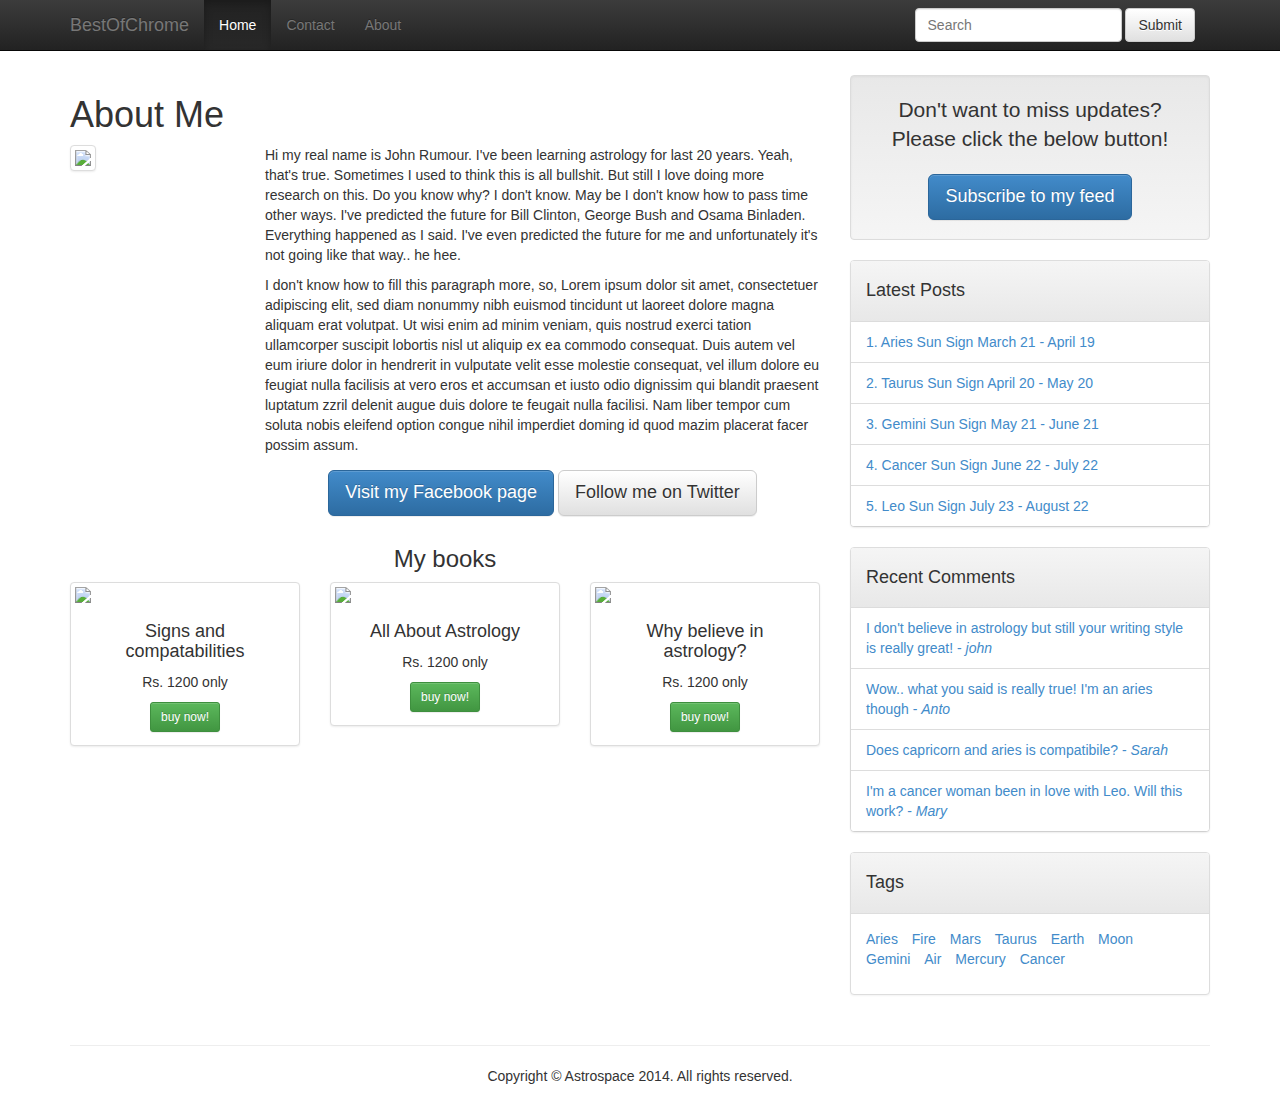
==== about.html @ b5005a7d "Add about, contact and singlepost" ====
<!DOCTYPE html>
<html lang="en">

<head>
  <meta charset="utf-8">
  <meta name="viewport" content="width=device-width, initial-scale=1.0">
  <meta name="description" content="BestOfChrome">
  <meta name="author" content="info@bestofchrome.com">
  <title>Home</title>
  <!-- Bootstrap CSS file -->
  <link href="css/bootstrap.min.css" rel="stylesheet" />
  <link href="css/bootstrap-theme.min.css" rel="stylesheet" />
  <link href="css/blog.css" rel="stylesheet" />

</head>

<body>
  <header class="navbar navbar-inverse navbar-fixed-top bs-docs-nav" role="banner">
    <div class="container">
      <div class="navbar-header">
        <button class="navbar-toggle" type="button" data-toggle="collapse" data-target=".bs-navbar-collapse">
          <span class="sr-only">Toggle navigation</span>
          <span class="icon-bar"></span>
          <span class="icon-bar"></span>
          <span class="icon-bar"></span>
        </button>
        <a href="index.html" class="navbar-brand">BestOfChrome</a>
      </div>
      <nav class="collapse navbar-collapse bs-navbar-collapse" role="navigation">
        <form class="navbar-form navbar-right" role="search">
          <div class="form-group">
            <input type="text" class="form-control" placeholder="Search">
          </div>
          <button type="submit" class="btn btn-default">Submit</button>
        </form>
        <ul class="nav navbar-nav">
          <li class="active"><a href="index.html">Home</a>
          </li>
          <li><a href="contact.html">Contact</a>
          </li>
          <li><a href="about.html">About</a>
          </li>
        </ul>
      </nav>
    </div>
  </header>

  <div id="body" class="container">
    <div class="row">
      <div class="col-md-8">
        <h1>About Me</h1>
        <div class="row">
          <div class="col-md-3 col-sm-3">
            <img class="img-thumbnail img-responsive photo" src="http://placehold.it/300x350" />
          </div>
          <div class="col-md-9 col-sm-9">
            <p>
              Hi my real name is John Rumour. I've been learning astrology for last 20 years. Yeah, that's true. Sometimes I used to think this is all bullshit. But still I love doing more research on this. Do you know why? I don't know. May be I don't know how to pass time other ways. I've predicted the future for Bill Clinton, George Bush and Osama Binladen. Everything happened as I said. I've even predicted the future for me and unfortunately it's not going like that way.. he hee.
            </p>

            <p>
              I don't know how to fill this paragraph more, so, Lorem ipsum dolor sit amet, consectetuer adipiscing elit, sed diam nonummy nibh euismod tincidunt ut laoreet dolore magna aliquam erat volutpat. Ut wisi enim ad minim veniam, quis nostrud exerci tation ullamcorper suscipit lobortis nisl ut aliquip ex ea commodo consequat. Duis autem vel eum iriure dolor in hendrerit in vulputate velit esse molestie consequat, vel illum dolore eu feugiat nulla facilisis at vero eros et accumsan et iusto odio dignissim qui blandit praesent luptatum zzril delenit augue duis dolore te feugait nulla facilisi. Nam liber tempor cum soluta nobis eleifend option congue nihil imperdiet doming id quod mazim placerat facer possim assum.
            </p>
            <p class="social-buttons text-center">
              <button type="button" class="btn btn-primary btn-lg">Visit my Facebook page</button>
              <button type="button" class="btn btn-default btn-lg">Follow me on Twitter</button>
            </p>
          </div>
        </div>
        <h3 class="text-center">
          My books
        </h3>
        <div class="row">
          <div class="col-md-4">
            <div class="thumbnail">
              <a href="#">
                <img src="http://placehold.it/300x450" class="img-responsive" />
              </a>
              <div class="caption text-center">
                <h4>Signs and compatabilities</h4>
                <p>
                  Rs. 1200 only
                </p>
                <button class="btn btn-sm btn-success">buy now!</button>
              </div>
            </div>
          </div>
          <div class="col-md-4">
            <div class="thumbnail">
              <a href="#">
                <img src="http://placehold.it/300x450" class="img-responsive" />
              </a>
              <div class="caption text-center">
                <h4>All About Astrology</h4>
                <p>
                  Rs. 1200 only
                </p>
                <button class="btn btn-sm btn-success">buy now!</button>
              </div>
            </div>
          </div>
          <div class="col-md-4">
            <div class="thumbnail">
              <a href="#">
                <img src="http://placehold.it/300x450" class="img-responsive" />
              </a>
              <div class="caption text-center">
                <h4>Why believe in astrology?</h4>
                <p>
                  Rs. 1200 only
                </p>
                <button class="btn btn-sm btn-success">buy now!</button>
              </div>
            </div>
          </div>
        </div>

      </div>
      <div class="col-md-4">
        <!-- Subscribe to my feed widget -->
        <div class="well text-center">
          <p class="lead">
            Don't want to miss updates? Please click the below button!
          </p>
          <button class="btn btn-primary btn-lg">Subscribe to my feed</button>
        </div>
        <div class="panel panel-default">
          <div class="panel-heading">
            <h4>Latest Posts</h4>
          </div>
          <ul class="list-group">
            <li class="list-group-item"><a href="singlepost.html">1. Aries Sun Sign March 21 - April 19</a>
            </li>
            <li class="list-group-item"><a href="singlepost.html">2. Taurus Sun Sign April 20 - May 20</a>
            </li>
            <li class="list-group-item"><a href="singlepost.html">3. Gemini Sun Sign May 21 - June 21</a>
            </li>
            <li class="list-group-item"><a href="singlepost.html">4. Cancer Sun Sign June 22 - July 22</a>
            </li>
            <li class="list-group-item"><a href="singlepost.html">5. Leo Sun Sign July 23 - August 22 </a>
            </li>
          </ul>
        </div>
        <div class="panel panel-default">
          <div class="panel-heading">
            <h4>Recent Comments</h4>
          </div>
          <ul class="list-group">
            <li class="list-group-item"><a href="#">I don't believe in astrology but still your writing style is really great! - <em>john</em></a>
            </li>
            <li class="list-group-item"><a href="#">Wow.. what you said is really true! I'm an aries though - <em>Anto</em></a>
            </li>
            <li class="list-group-item"><a href="#">Does capricorn and aries is compatibile? - <em>Sarah</em></a>
            </li>
            <li class="list-group-item"><a href="#">I'm a cancer woman been in love with Leo. Will this work? - <em>Mary</em></a>
            </li>
          </ul>
        </div>
        <div class="panel panel-default">
          <div class="panel-heading">
            <h4>Tags</h4>
          </div>
          <div class="panel-body">
            <ul class="list-inline">
              <li><a href="#">Aries</a>
              </li>
              <li><a href="#">Fire</a>
              </li>
              <li><a href="#">Mars</a>
              </li>
              <li><a href="#">Taurus</a>
              </li>
              <li><a href="#">Earth</a>
              </li>
              <li><a href="#">Moon</a>
              </li>
              <li><a href="#">Gemini</a>
              </li>
              <li><a href="#">Air</a>
              </li>
              <li><a href="#">Mercury</a>
              </li>
              <li><a href="#">Cancer</a>
              </li>
            </ul>
          </div>
        </div>
      </div>
    </div>
  </div>

  <footer>
    <div class="container">
      <hr />
      <p class="text-center">Copyright © Astrospace 2014. All rights reserved.</p>
    </div>
  </footer>

  <!-- Jquery and Bootstrap Script files -->
  <script src="js/jquery.min.js"></script>
  <script src="js/bootstrap.min.js"></script>
</body>

</html>
---- css/blog.css ----
body {
  margin-top: 75px;
}
@media (min-width: 768px) {
  /* tablets and up */

  .group2 {
    text-align: right;
  }
}
footer {
  margin: 10px 0;
}
#comments, #comments li {
  margin: 0;
  padding: 0;
}
#comments li {
  list-style: none;
}
.photo {
  margin-bottom: 10px;
}
.social-buttons button {
  margin-top: 5px;
}
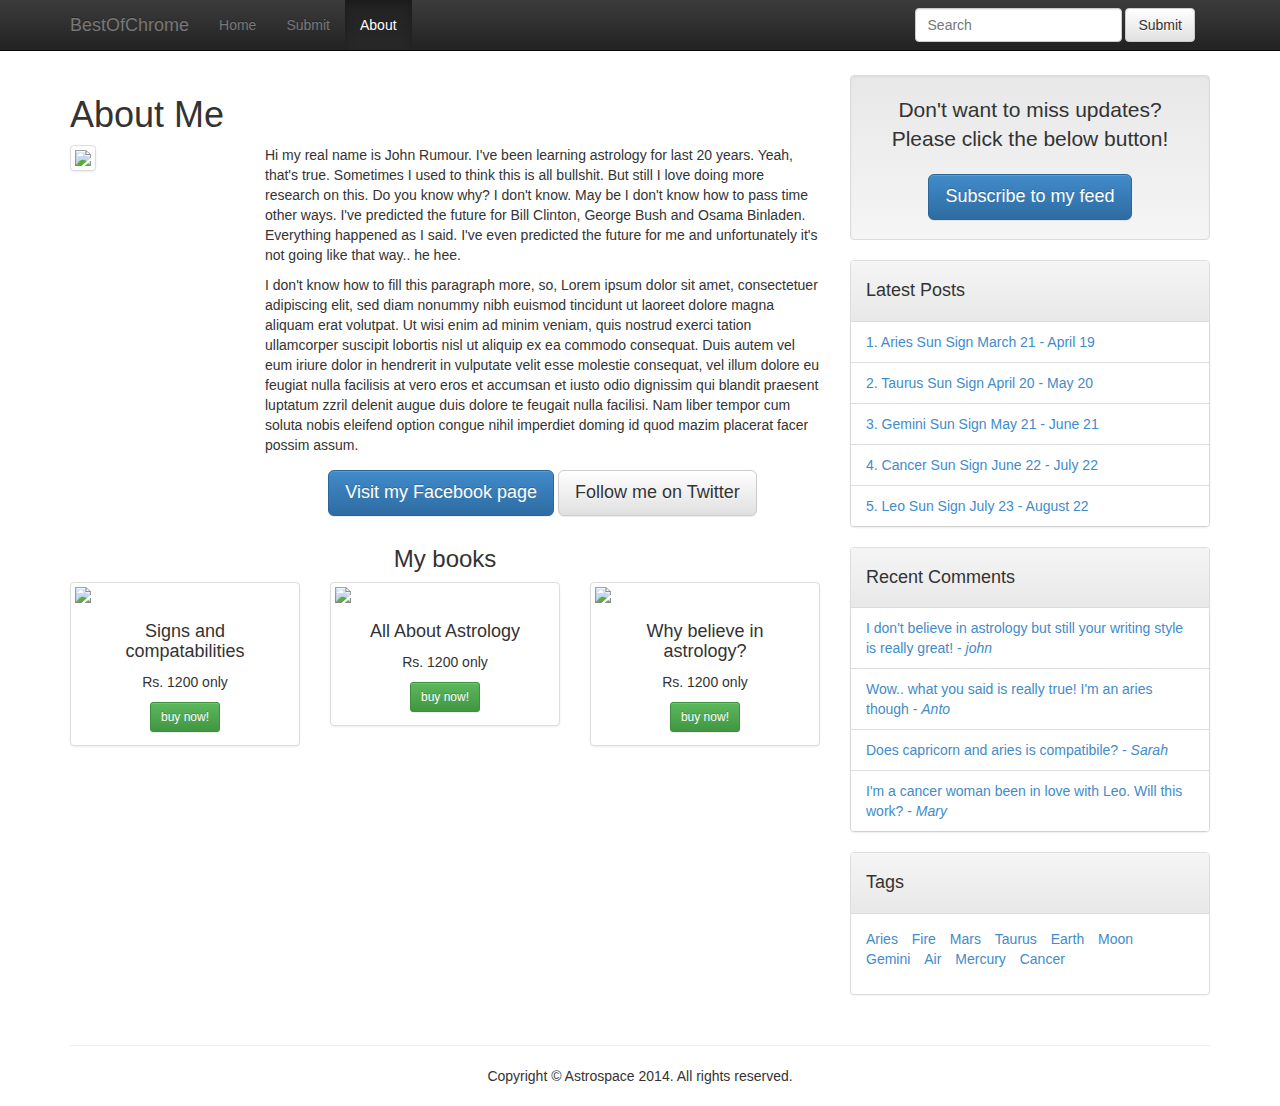
==== commit 8b3bc60e: "Update index page" ====
--- a/about.html
+++ b/about.html
@@ -34,11 +34,11 @@
           <button type="submit" class="btn btn-default">Submit</button>
         </form>
         <ul class="nav navbar-nav">
-          <li class="active"><a href="index.html">Home</a>
+          <li><a href="index.html">Home</a>
           </li>
-          <li><a href="contact.html">Contact</a>
+          <li><a href="submit.html">Submit</a>
           </li>
-          <li><a href="about.html">About</a>
+          <li class="active"><a href="about.html">About</a>
           </li>
         </ul>
       </nav>
--- a/css/blog.css
+++ b/css/blog.css
@@ -24,3 +24,43 @@
 .social-buttons button {
   margin-top: 5px;
 }
+.carousel {
+  margin-bottom: 0;
+  padding: 0 40px 30px 40px;
+}
+/* The controlsy */
+
+.carousel-control {
+  left: -12px;
+  height: 40px;
+  width: 40px;
+  background: none repeat scroll 0 0 #222222;
+  border: 4px solid #FFFFFF;
+  border-radius: 23px 23px 23px 23px;
+  margin-top: 90px;
+}
+.carousel-control.right {
+  right: -12px;
+}
+/* The indicators */
+
+.carousel-indicators {
+  right: 50%;
+  top: auto;
+  bottom: -10px;
+  margin-right: -19px;
+}
+/* The colour of the indicators */
+
+.carousel-indicators li {
+  background: #cecece;
+}
+.carousel-indicators .active {
+  background: #428bca;
+}
+
+a.list-group-item {
+    height:auto;
+    min-height:180px;
+    padding: 30px 20px;
+}
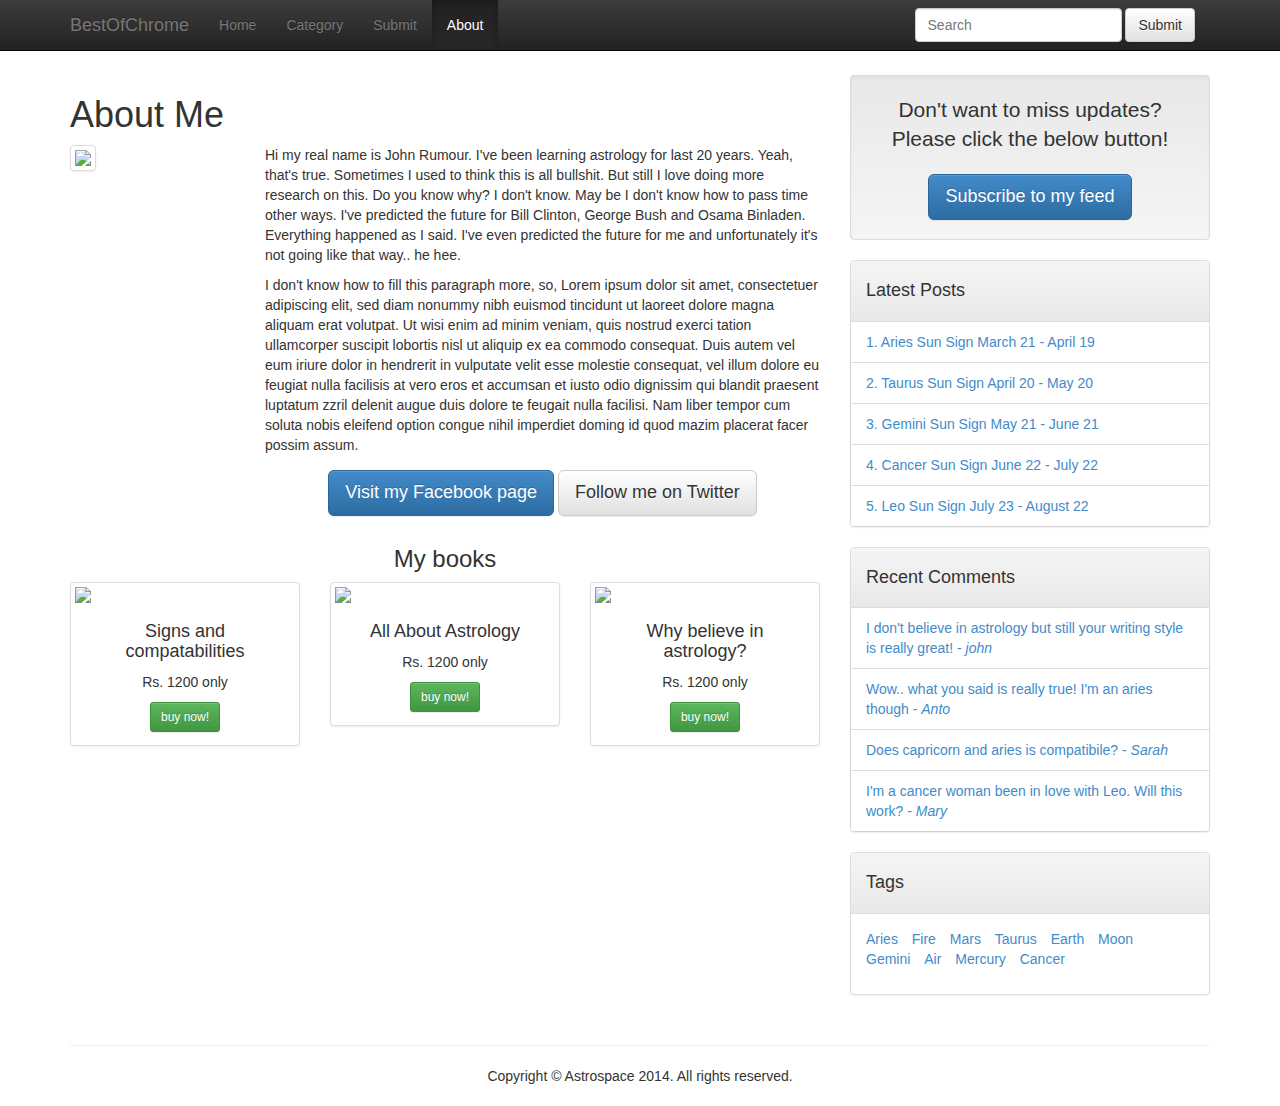
==== commit 55d68c6c: "Add item and category" ====
--- a/about.html
+++ b/about.html
@@ -35,6 +35,8 @@
         </form>
         <ul class="nav navbar-nav">
           <li><a href="index.html">Home</a>
+          </li>
+          <li><a href="category.html">Category</a>
           </li>
           <li><a href="submit.html">Submit</a>
           </li>
--- a/css/blog.css
+++ b/css/blog.css
@@ -24,43 +24,43 @@
 .social-buttons button {
   margin-top: 5px;
 }
-.carousel {
-  margin-bottom: 0;
-  padding: 0 40px 30px 40px;
-}
-/* The controlsy */
-
-.carousel-control {
-  left: -12px;
-  height: 40px;
-  width: 40px;
-  background: none repeat scroll 0 0 #222222;
-  border: 4px solid #FFFFFF;
-  border-radius: 23px 23px 23px 23px;
-  margin-top: 90px;
-}
-.carousel-control.right {
-  right: -12px;
-}
-/* The indicators */
-
-.carousel-indicators {
-  right: 50%;
-  top: auto;
-  bottom: -10px;
-  margin-right: -19px;
-}
-/* The colour of the indicators */
-
-.carousel-indicators li {
-  background: #cecece;
-}
-.carousel-indicators .active {
-  background: #428bca;
-}
 
 a.list-group-item {
-    height:auto;
-    min-height:180px;
-    padding: 30px 20px;
+  height: auto;
+  min-height: 180px;
+  padding: 30px 20px;
 }
+#myCarousel .carousel-caption {
+  left: 0;
+  right: 0;
+  bottom: 0;
+  text-align: left;
+  padding: 10px;
+  background: rgba(0, 0, 0, 0.6);
+  text-shadow: none;
+}
+#myCarousel .list-group {
+  position: absolute;
+  top: 0;
+  right: 0;
+}
+#myCarousel .list-group-item {
+  border-radius: 0px;
+  cursor: pointer;
+}
+#myCarousel .list-group .active {
+  background-color: #eee;
+}
+@media (min-width: 992px) {
+  #myCarousel {
+    padding-right: 33.3333%;
+  }
+  #myCarousel .carousel-controls {
+    display: none;
+  }
+}
+@media (max-width: 991px) {
+  .carousel-caption p, #myCarousel .list-group {
+    display: none;
+  }
+}
